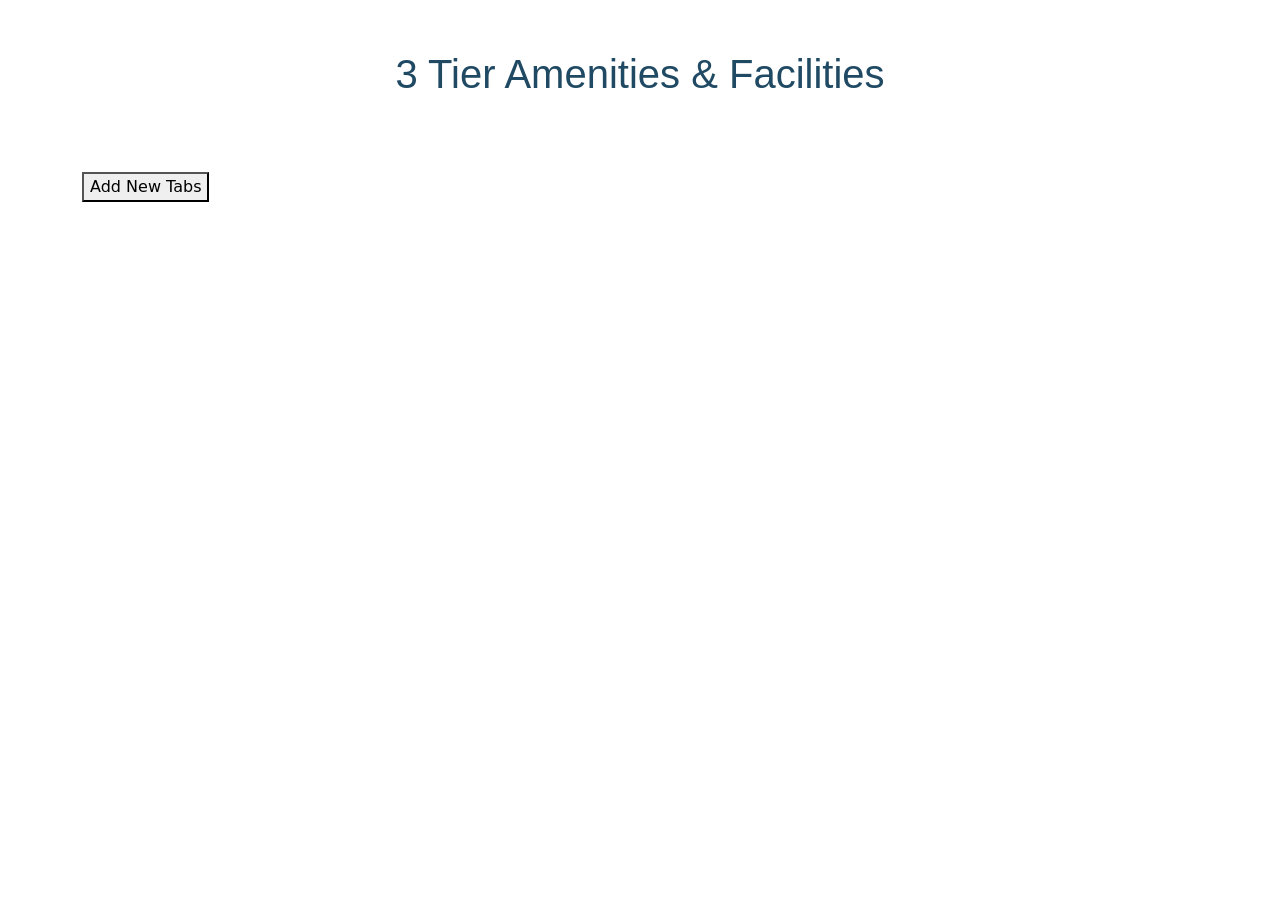
==== index.html @ 32a9c981 "add files" ====
<!DOCTYPE html>
<html lang="en">

<head>
    <meta charset="UTF-8">
    <meta name="viewport" content="width=device-width, initial-scale=1.0">
    <link href="https://cdn.jsdelivr.net/npm/bootstrap@5.0.2/dist/css/bootstrap.min.css" rel="stylesheet"
        integrity="sha384-EVSTQN3/azprG1Anm3QDgpJLIm9Nao0Yz1ztcQTwFspd3yD65VohhpuuCOmLASjC" crossorigin="anonymous">
    <script defer src="https://cdn.jsdelivr.net/npm/bootstrap@5.0.2/dist/js/bootstrap.bundle.min.js"
        integrity="sha384-MrcW6ZMFYlzcLA8Nl+NtUVF0sA7MsXsP1UyJoMp4YLEuNSfAP+JcXn/tWtIaxVXM"
        crossorigin="anonymous"></script>
    <script type="module" src="script.js"></script>
    <link rel="stylesheet" type="text/css" href="style.css">
    <title>Babun's Assignment</title>

</head>

<body>
    <div class="container mt-4">
        <div class="headLine d-flex justify-content-center">
            <h1>3 Tier Amenities & Facilities</h1>
        </div>
        <ul class="nav nav-tabs" id="tabMenu">
            <!-- <li class="nav-item">
                <a class="nav-link active" data-bs-toggle="tab" href="#patio"><img style="width: 7rem;"
                        src="imgAndIcons/icon1.webp" alt="icon1"></a>
            </li>
            <li class="nav-item">
                <a class="nav-link" data-bs-toggle="tab" href="#azura"><img style="width: 7rem;"
                        src="imgAndIcons/icon2.webp" alt="icon2"></a>
            </li>
            <li class="nav-item">
                <a class="nav-link" data-bs-toggle="tab" href="#panorama"><img style="width: 7rem;"
                        src="imgAndIcons/icon3.webp" alt="icon3"></a>
            </li> -->
        </ul>

        <div class="tab-content mt-3">
            <!-- <div id="patio" class="tab-pane fade show active">
                <div class="d-flex flex-column flex-md-row align-items-center">
                    <div class="imageSection">
                        <img class="tab-image me-5" src="imgAndIcons/img1.webp" alt="Patio" style="width: 70vh;">
                    </div>
                    <div class="textSection ms-md-4 mt-3 mt-md-0">
                        <h3>PATIO (GROUND FLOOR)</h3>
                        <p>Patio is designed for tranquility and leisure with natural landscapes, wellness areas, and
                            various activity zones for all ages.</p>
                        <div class="row" id="patioAmenities"></div>
                    </div>
                </div>
            </div>
            <div id="azura" class="tab-pane fade">
                <div class="d-flex flex-column flex-md-row align-items-center">
                    <div class="imageSection">
                        <img class="tab-image me-5" src="imgAndIcons/img2.webp" alt="Azura" style="width: 70vh;">
                    </div>
                    <div class="textSection ms-md-4 mt-3 mt-md-0">
                        <h3>AZURA</h3>
                        <p>Azura offers a luxurious experience with premium facilities and modern amenities.</p>
                        <div class="row" id="azuraAmenities"></div>
                    </div>
                </div>
            </div>
            <div id="panorama" class="tab-pane fade">
                <div class="d-flex flex-column flex-md-row align-items-center">
                    <div class="imageSection">
                        <img class="tab-image me-5" src="imgAndIcons/img3.webp" alt="Panorama" style="width: 70vh;">
                    </div>
                    <div class="textSection ms-md-4 mt-3 mt-md-0">
                        <h3>PANORAMA</h3>
                        <p>Panorama provides breathtaking views with high-rise living and exclusive services.</p>
                        <div class="row" id="panoramaAmenities"></div>
                    </div>
                </div>
            </div> -->
        </div>

        <div class="addNewTabs">
            <button onclick="window.location.href='addNewtab.html'">Add New Tabs</button>
        </div>

    </div>

</body>

</html>
---- style.css ----
/* .tab-image {
            width: 100%;
            max-width: 500px;
            height: auto;
            object-fit: cover;
        } */

/* .amenity-img { */
/* width: 50px; */
/* height: 50px; */
/* object-fit: contain; */
/* } */

/* .amenity-table img { */
/* width: 40px; */
/* height: 40px; */
/* object-fit: contain; */
/* } */
.headLine {
  /* color: red; */
  font-family: sans-serif;
  color: #204a63;
  margin: 50px;
}

.textSection h3 {
  color: #54595f;
  font-family: Khand, Sans-serif;
}

.amenity-table {
  width: 100%;
  max-width: 500px;
  table-layout: fixed;
  margin: auto;
}

.amenity-cell {
  width: 25%;
  height: 120px;
  text-align: center;
  vertical-align: middle;
  padding: 10px;
}

.amenity-img {
  width: 60px;
  height: 60px;
  object-fit: contain;
  display: block;
  margin: 0 auto;
}

.amenity-text {
  /* color: red; */
  margin: 3px;
}

.nav-tabs .nav-link.active {
  background-color: #f0f0f0 !important;
  box-shadow: 0 2px 1px rgba(0, 0, 0, 0.7);
  border: none;
  border-radius: 13px;
  /* border-bottom: 2px solid #000; */
}
.nav-tabs .nav-link {
  display: flex;
  justify-content: center;
  width: 9rem;
  height: auto;
}

.nav-tabs .nav-link:hover {
  /* background-color: red; */
  border-radius: 13px;
  border: none;
  border-color: transparent;
  color: inherit;
  background-color: transparent;
  transform: none !important;
  /* margin: auto; */
}

.nav-tabs {
  border-bottom: none !important;
  /* margin: 10px; */
}

.nav-tabs .nav-link {
  border: none !important;
  transition: none !important;
  transform: none !important;
}

.nav-tabs .nav-link img {
  transition: none !important;
  transform: none !important;
}

.tab-content .imageSection img {
  transition: none !important;
  transform: none !important;
  object-fit: cover;
  width: 80vh;
}

.imageSection {
  min-height: 400px;
  display: flex;
  align-items: center;
  justify-content: center;
}


/* --------------- */


.amenity-img {
    width: 60px;
    height: 60px;
    object-fit: contain;
    display: block;
    margin: 0 auto;
}

.amenity-text {
    font-size: 13px;
    margin-top: 8px;
    display: block;
    margin: 0 auto;
}

#tabMenu{
  padding-left: 3rem !important;
}
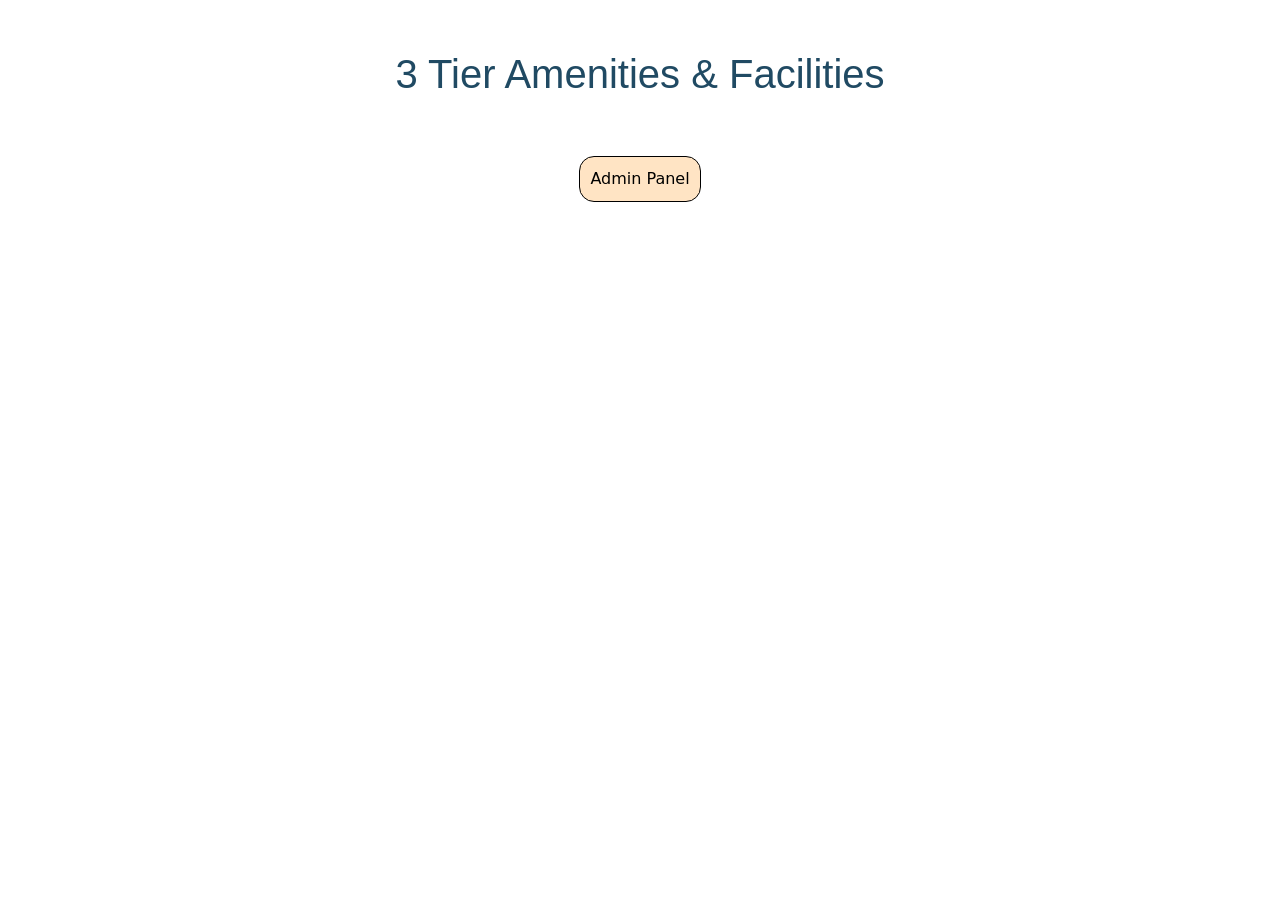
==== commit e23312c3: "final commit" ====
--- a/index.html
+++ b/index.html
@@ -12,6 +12,25 @@
     <script type="module" src="script.js"></script>
     <link rel="stylesheet" type="text/css" href="style.css">
     <title>Babun's Assignment</title>
+    <style>
+        .addNewTabs{
+            display: flex;
+            justify-content: center;
+            margin-bottom: 20px;
+            /* background-color: red; */
+        }
+        #adminpanelbtn{
+            background-color:bisque;
+            border: 1px solid black;
+            border-radius: 15px;
+            padding: 10px;
+            font-weight: 500;
+        }
+        #adminpanelbtn:hover{
+            background-color:rgb(253, 233, 208);
+            box-shadow: 0 2px 1px rgba(0, 0, 0, 0.7);
+        }
+    </style>
 
 </head>
 
@@ -20,6 +39,11 @@
         <div class="headLine d-flex justify-content-center">
             <h1>3 Tier Amenities & Facilities</h1>
         </div>
+
+        <div class="addNewTabs">
+            <button id="adminpanelbtn" onclick="window.location.href='login.html'">Admin Panel</button>
+        </div>
+
         <ul class="nav nav-tabs" id="tabMenu">
             <!-- <li class="nav-item">
                 <a class="nav-link active" data-bs-toggle="tab" href="#patio"><img style="width: 7rem;"
@@ -75,9 +99,7 @@
             </div> -->
         </div>
 
-        <div class="addNewTabs">
-            <button onclick="window.location.href='addNewtab.html'">Add New Tabs</button>
-        </div>
+        
 
     </div>
 
